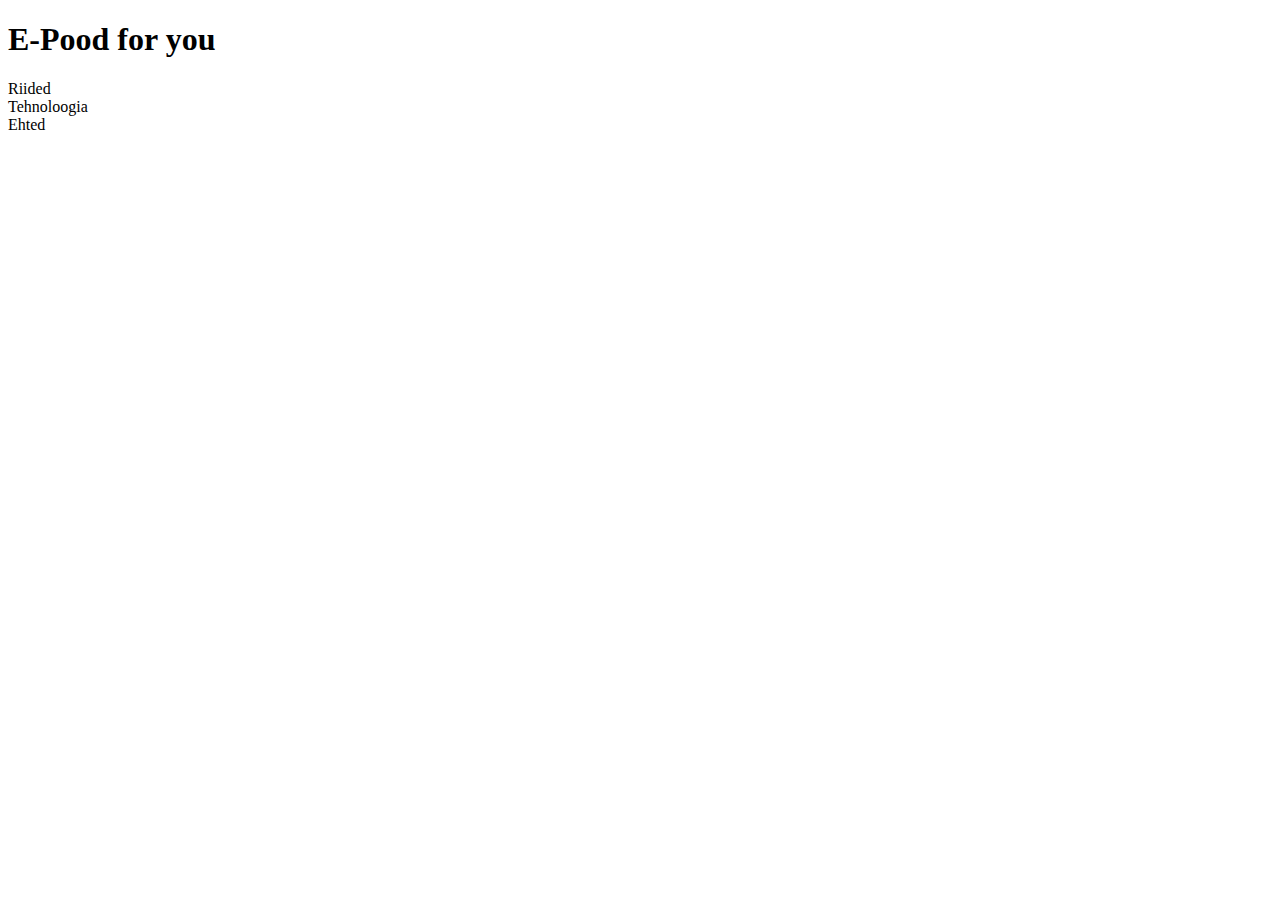
==== E-pood/epood.html @ 840112c6 "work" ====
<!DOCTYPE html>
<html lang="en">
<head>
    <meta charset="UTF-8">
    <meta name="viewport" content="width=device-width, initial-scale=1.0">
    <title>Document</title>
</head>
<body>
    <h1 id="h1">E-Pood for you</h1>

    <div class="clothes">Riided</div>
    <div class="tech">Tehnoloogia</div>
    <div class="accessories">Ehted</div>

    <h4 id="h3"></h4>
    <script src="dom.js" type="module"></script>
    <script src="epood.js"></script>
    <script src="main.js"></script>
</body>
</html>
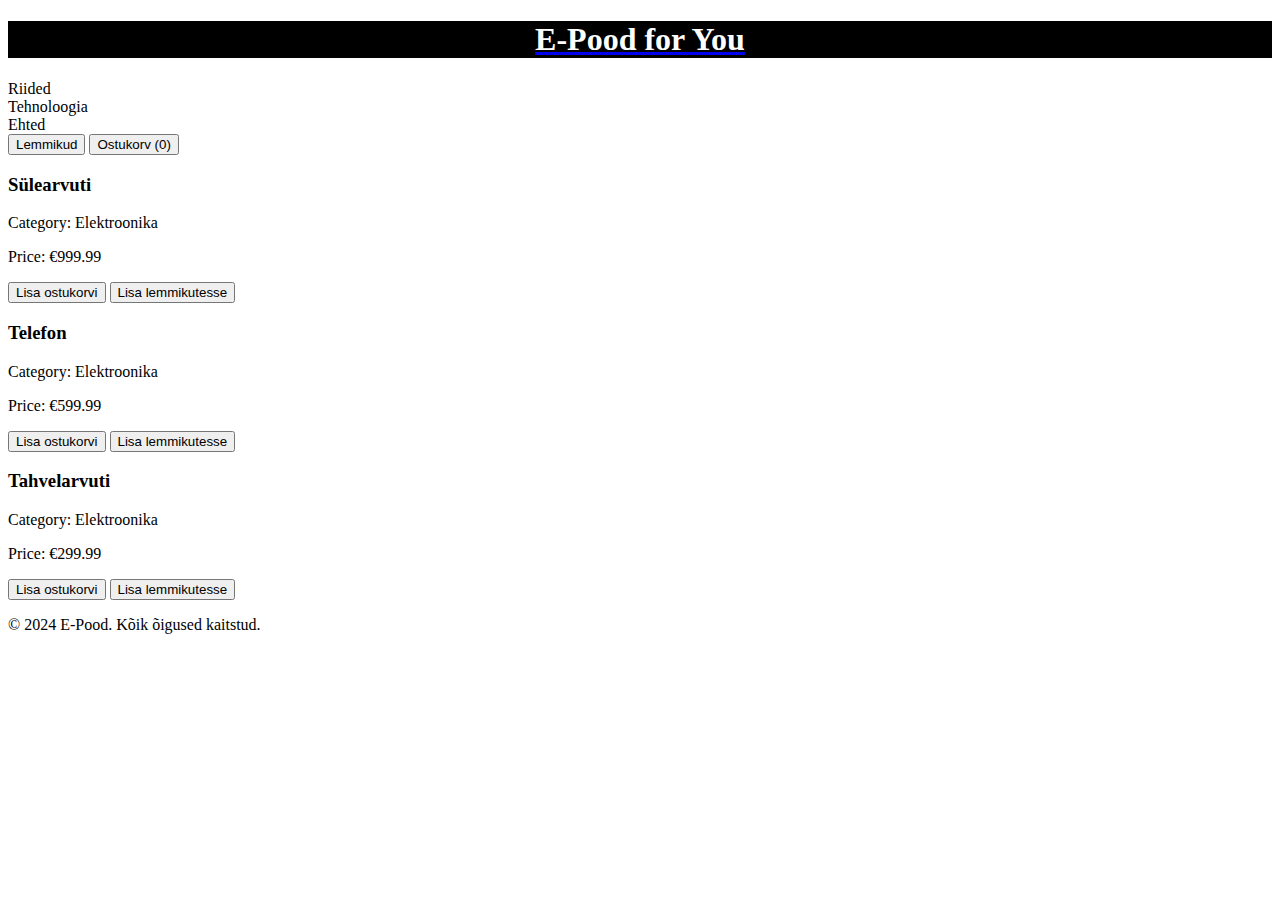
==== commit 726b8848: "new commit" ====
--- a/E-pood/epood.html
+++ b/E-pood/epood.html
@@ -3,18 +3,41 @@
 <head>
     <meta charset="UTF-8">
     <meta name="viewport" content="width=device-width, initial-scale=1.0">
-    <title>Document</title>
+    <title>E-Pood</title>
+    <style>
+        
+    </style>
 </head>
 <body>
-    <h1 id="h1">E-Pood for you</h1>
 
-    <div class="clothes">Riided</div>
-    <div class="tech">Tehnoloogia</div>
-    <div class="accessories">Ehted</div>
+    <header class="header">
+        <a href="/E-pood/">
+            <h1 id="h1">E-Pood for You</h1>
+        </a>
 
-    <h4 id="h3"></h4>
+        <nav id="categories">
+            <div class="clothes">Riided</div>
+            <div class="tech">Tehnoloogia</div>
+            <div class="accessories">Ehted</div>
+        </nav>
+
+        
+        <div id="nav-buttons">
+            <button id="favourites-button">Lemmikud</button>
+            <button id="cart-button">Ostukorv (<span id="cart-count">0</span>)</button>
+        </div>
+    </header>
+
+    <main id="app"></main>
+
+  
+    <footer class="footer">
+        <p>&copy; 2024 E-Pood. Kõik õigused kaitstud.</p>
+    </footer>
+
+    
     <script src="dom.js" type="module"></script>
-    <script src="epood.js"></script>
-    <script src="main.js"></script>
+    <script src="epood.js" type="module"></script>
+    <script src="main.js" type="module"></script>
 </body>
 </html>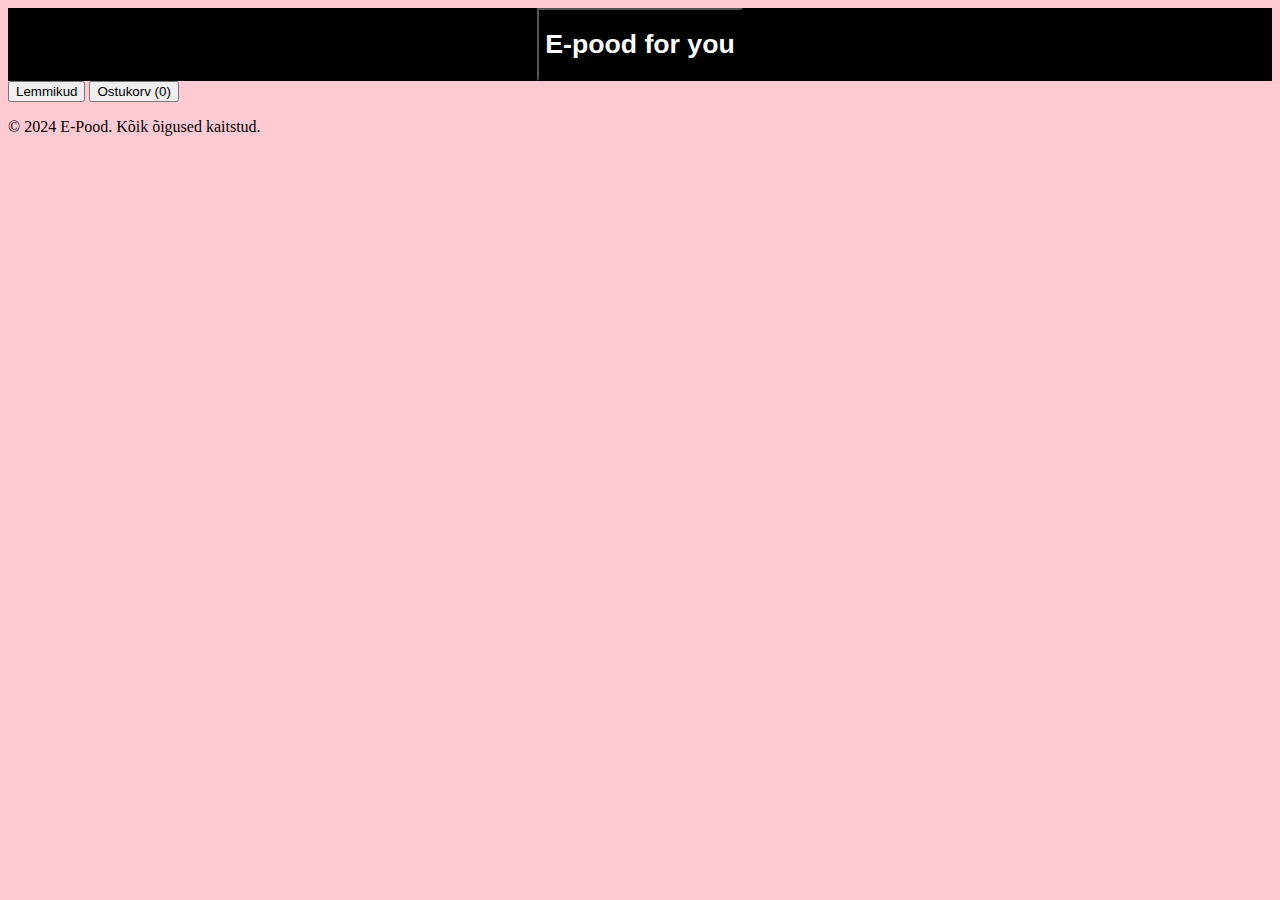
==== commit f3cd4bba: "work" ====
--- a/E-pood/epood.html
+++ b/E-pood/epood.html
@@ -3,30 +3,27 @@
 <head>
     <meta charset="UTF-8">
     <meta name="viewport" content="width=device-width, initial-scale=1.0">
+    <link rel="stylesheet" href="./styles/styles.css">
     <title>E-Pood</title>
-    <style>
-        
-    </style>
 </head>
 <body>
 
     <header class="header">
-        <a href="/E-pood/">
-            <h1 id="h1">E-Pood for You</h1>
-        </a>
+        <button id="home-button"><h1>E-pood for you</h1></button>
+    </header>
 
-        <nav id="categories">
-            <div class="clothes">Riided</div>
-            <div class="tech">Tehnoloogia</div>
-            <div class="accessories">Ehted</div>
-        </nav>
+    <nav id="categories">
+        <button class="category-button" data-category="clothes">Riided</button>
+        <button class="category-button" data-category="tech">Tehnoloogia</button>
+        <button class="category-button" data-category="accessories">Ehted</button>
+    </nav>
 
         
-        <div id="nav-buttons">
-            <button id="favourites-button">Lemmikud</button>
-            <button id="cart-button">Ostukorv (<span id="cart-count">0</span>)</button>
-        </div>
-    </header>
+    <div id="nav-buttons">
+        <button id="favourites-button">Lemmikud</button>
+        <button id="cart-button">Ostukorv (<span id="cart-count">0</span>)</button>
+    </div>
+    
 
     <main id="app"></main>
 
@@ -37,7 +34,7 @@
 
     
     <script src="dom.js" type="module"></script>
-    <script src="epood.js" type="module"></script>
+    <script src="./views/mainMenu.js" type="module"></script>
     <script src="main.js" type="module"></script>
 </body>
 </html>--- a/E-pood/styles/styles.css
+++ b/E-pood/styles/styles.css
@@ -0,0 +1,20 @@
+.header {
+  background: black;
+  text-align: center;
+}
+
+body {
+  background: rgb(255, 202, 211);
+}
+
+#h1 {
+  color: rgb(0, 0, 0);
+}
+
+#categories {
+  background: rgb(255, 5, 47);
+}
+
+.category-button {
+  background: rgb(139, 241, 130);
+}/*# sourceMappingURL=styles.css.map */